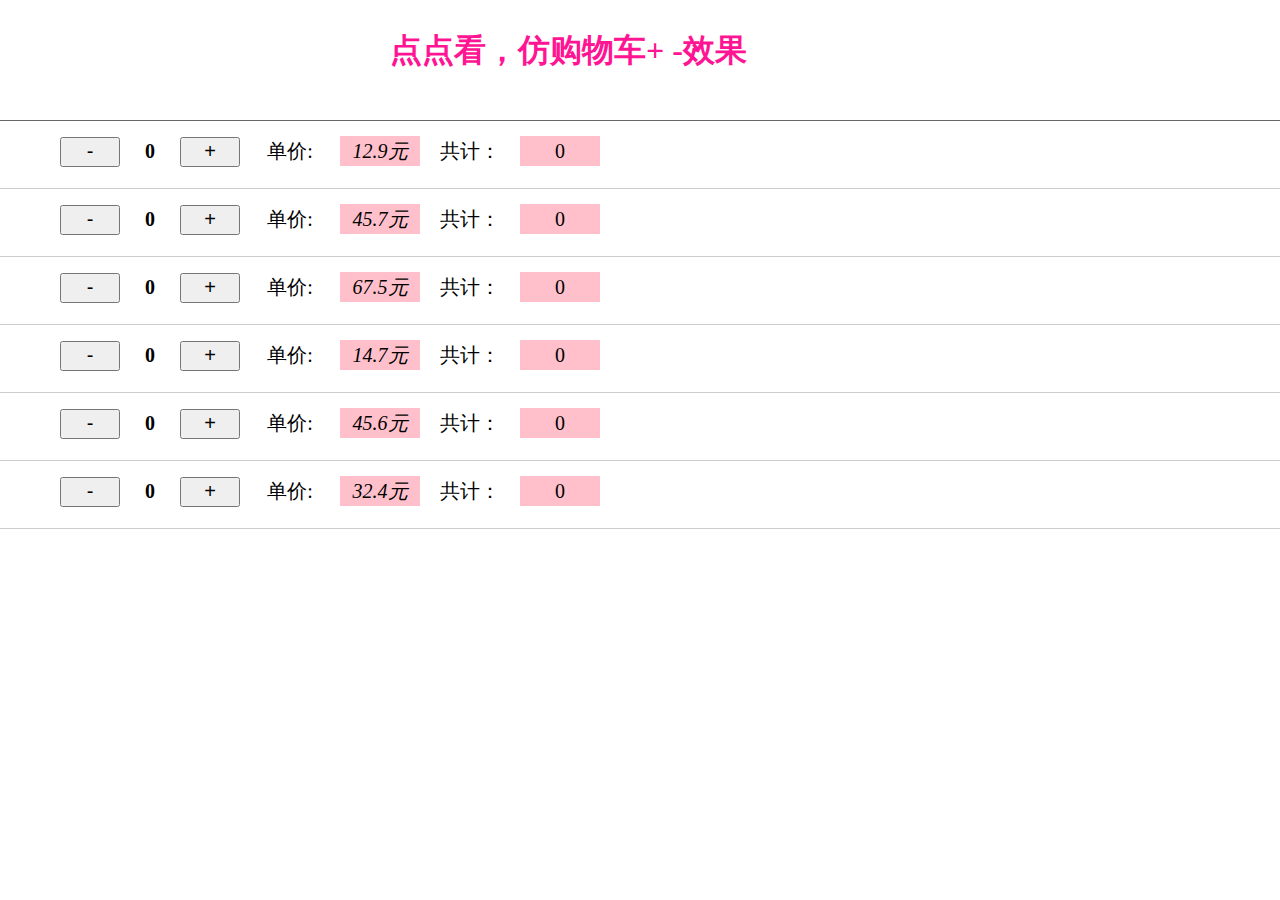
==== Untitled-1.html @ 966270fa "[he]{feat}:build main body" ====
<!DOCTYPE html>
<html>

<head>
    <meta charset="UTF-8">
    <title></title>
    <style>
        * {
            margin: 0;
            padding: 0;
        }
        
        body {
            overflow-y: auto;
        }
        
        ul {
            margin-top: 20px;
            border-top: 1px solid #666;
        }
        
        h1 {
            width: 500px;
            margin: 0 auto;
            color: deeppink;
            height: 100px;
            line-height: 100px;
        }
        
        li {
            list-style: none;
            padding: 15px 0px 15px 60px;
            border-bottom: 1px solid #ccc;
            font-size: 0px;
            line-height: 30px;
            /*height: 60px;*/
        }
        
        input[type=button],
        li strong,
        li em,
        li span,
        li div {
            height: 30px;
            font-size: 20px;
            line-height: 30px;
            text-align: center;
        }
        
        input[type=button],
        li strong {
            width: 60px;
        }
        
        li span,
        li em {
            width: 80px;
            background: pink;
        }
        
        li div {
            width: 100px;
        }
        
        li strong,
        li span,
        li em,
        li div {
            display: inline-block;
        }
    </style>
    <script>
        window.onload = function() {
            var oUl = document.getElementById('list');
            var aLi = oUl.getElementsByTagName('li');
            for (var i = 0; i < aLi.length; i++) {
                fn1(aLi[i]);
            }

            function fn1(aLi) {
                var aBtn = aLi.getElementsByTagName('input');
                var aStrong = aLi.getElementsByTagName('strong')[0];
                var aEm = aLi.getElementsByTagName('em')[0];
                var aSpan = aLi.getElementsByTagName('span')[0];
                var num = Number(aStrong.innerHTML); //aStrong.innerHTML='0'
                var price = parseFloat(aEm.innerHTML); //aEm.innerHTML='12.9元'
                aBtn[0].onclick = function() {
                    if (num > 0) {
                        num--;
                        aStrong.innerHTML = num;
                        aSpan.innerHTML = (num * price).toFixed(1) + '元'
                    }
                }
                aBtn[1].onclick = function() {
                    num++;
                    aStrong.innerHTML = num;
                    aSpan.innerHTML = (num * price).toFixed(1) + '元'
                }
            }
        }
    </script>
</head>

<body>
    <h1>点点看，仿购物车+ -效果</h1>
    <ul id="list">
        <li>
            <input type="button" value="-" />
            <strong>0</strong>
            <input type="button" value="+" />
            <div class="s1">单价:</div><em>12.9元</em>
            <div class="s1">共计：</div><span>0</span>
        </li>
        <li>
            <input type="button" value="-" />
            <strong>0</strong>
            <input type="button" value="+" />
            <div class="s1">单价:</div><em>45.7元</em>
            <div class="s1">共计：</div><span>0</span>
        </li>
        <li>
            <input type="button" value="-" />
            <strong>0</strong>
            <input type="button" value="+" />
            <div class="s1">单价:</div><em>67.5元</em>
            <div class="s1">共计：</div><span>0</span>
        </li>

        <li>
            <input type="button" value="-" />
            <strong>0</strong>
            <input type="button" value="+" />
            <div class="s1">单价:</div><em>14.7元</em>
            <div class="s1">共计：</div><span>0</span>
        </li>
        <li>
            <input type="button" value="-" />
            <strong>0</strong>
            <input type="button" value="+" />
            <div class="s1">单价:</div><em>45.6元</em>
            <div class="s1">共计：</div><span>0</span>
        </li>
        <li>
            <input type="button" value="-" />
            <strong>0</strong>
            <input type="button" value="+" />
            <div class="s1">单价:</div><em>32.4元</em>
            <div class="s1">共计：</div><span>0</span>
        </li>
    </ul>
</body>

</html>
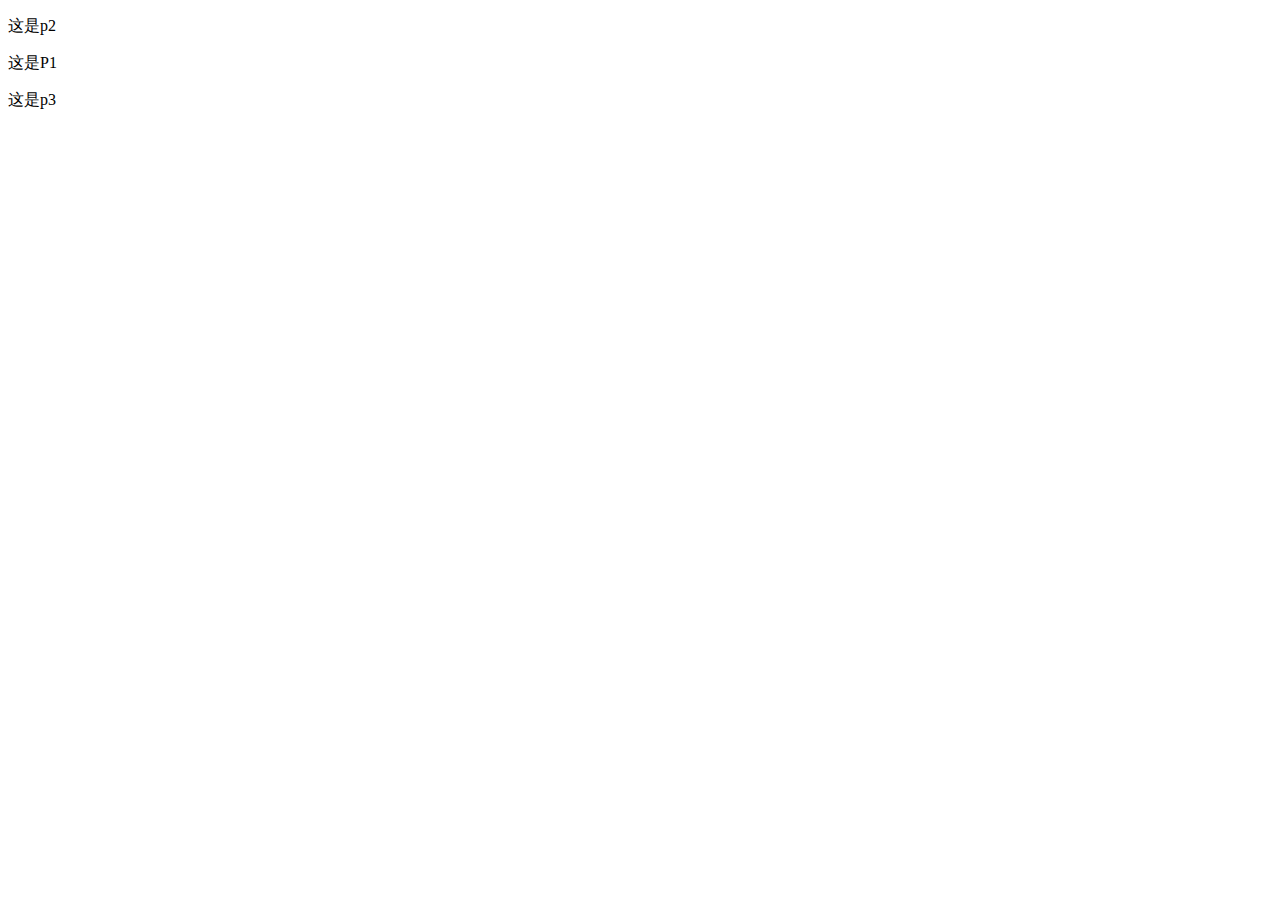
==== commit 208daaf1: "[he]{feat}:finishied addBtn & reduceBtn" ====
--- a/Untitled-1.html
+++ b/Untitled-1.html
@@ -1,153 +1,47 @@
 <!DOCTYPE html>
-<html>
+<html lang="en">
 
 <head>
     <meta charset="UTF-8">
-    <title></title>
+    <meta name="viewport" content="width=device-width, initial-scale=1.0">
+    <meta http-equiv="X-UA-Compatible" content="ie=edge">
+    <title>Document</title>
     <style>
-        * {
-            margin: 0;
-            padding: 0;
-        }
-        
-        body {
-            overflow-y: auto;
-        }
-        
-        ul {
-            margin-top: 20px;
-            border-top: 1px solid #666;
-        }
-        
-        h1 {
+        table {
             width: 500px;
-            margin: 0 auto;
-            color: deeppink;
-            height: 100px;
-            line-height: 100px;
-        }
-        
-        li {
-            list-style: none;
-            padding: 15px 0px 15px 60px;
-            border-bottom: 1px solid #ccc;
-            font-size: 0px;
-            line-height: 30px;
-            /*height: 60px;*/
-        }
-        
-        input[type=button],
-        li strong,
-        li em,
-        li span,
-        li div {
-            height: 30px;
-            font-size: 20px;
-            line-height: 30px;
+            margin: 100px auto;
+            border-collapse: collapse;
             text-align: center;
         }
         
-        input[type=button],
-        li strong {
-            width: 60px;
+        td,
+        th {
+            border: 1px solid #333;
         }
         
-        li span,
-        li em {
-            width: 80px;
-            background: pink;
-        }
-        
-        li div {
-            width: 100px;
-        }
-        
-        li strong,
-        li span,
-        li em,
-        li div {
-            display: inline-block;
+        thead tr {
+            height: 40px;
+            background-color: #ccc;
         }
     </style>
-    <script>
-        window.onload = function() {
-            var oUl = document.getElementById('list');
-            var aLi = oUl.getElementsByTagName('li');
-            for (var i = 0; i < aLi.length; i++) {
-                fn1(aLi[i]);
-            }
-
-            function fn1(aLi) {
-                var aBtn = aLi.getElementsByTagName('input');
-                var aStrong = aLi.getElementsByTagName('strong')[0];
-                var aEm = aLi.getElementsByTagName('em')[0];
-                var aSpan = aLi.getElementsByTagName('span')[0];
-                var num = Number(aStrong.innerHTML); //aStrong.innerHTML='0'
-                var price = parseFloat(aEm.innerHTML); //aEm.innerHTML='12.9元'
-                aBtn[0].onclick = function() {
-                    if (num > 0) {
-                        num--;
-                        aStrong.innerHTML = num;
-                        aSpan.innerHTML = (num * price).toFixed(1) + '元'
-                    }
-                }
-                aBtn[1].onclick = function() {
-                    num++;
-                    aStrong.innerHTML = num;
-                    aSpan.innerHTML = (num * price).toFixed(1) + '元'
-                }
-            }
-        }
-    </script>
 </head>
 
 <body>
-    <h1>点点看，仿购物车+ -效果</h1>
-    <ul id="list">
-        <li>
-            <input type="button" value="-" />
-            <strong>0</strong>
-            <input type="button" value="+" />
-            <div class="s1">单价:</div><em>12.9元</em>
-            <div class="s1">共计：</div><span>0</span>
-        </li>
-        <li>
-            <input type="button" value="-" />
-            <strong>0</strong>
-            <input type="button" value="+" />
-            <div class="s1">单价:</div><em>45.7元</em>
-            <div class="s1">共计：</div><span>0</span>
-        </li>
-        <li>
-            <input type="button" value="-" />
-            <strong>0</strong>
-            <input type="button" value="+" />
-            <div class="s1">单价:</div><em>67.5元</em>
-            <div class="s1">共计：</div><span>0</span>
-        </li>
+    <div>
+        <p class="p1" id="p1">这是P1</p>
+        <p class="p2" data-name="p2">这是p2</p>
+    </div>
+    <p id="p3">这是p3</p>
+    <script>
+        let div = document.getElementsByTagName('div')[0];
+        let p2 = document.getElementsByClassName('p2')[0];
+        let p1 = document.getElementById('p1');
+        let p3 = document.getElementById('p3');
 
-        <li>
-            <input type="button" value="-" />
-            <strong>0</strong>
-            <input type="button" value="+" />
-            <div class="s1">单价:</div><em>14.7元</em>
-            <div class="s1">共计：</div><span>0</span>
-        </li>
-        <li>
-            <input type="button" value="-" />
-            <strong>0</strong>
-            <input type="button" value="+" />
-            <div class="s1">单价:</div><em>45.6元</em>
-            <div class="s1">共计：</div><span>0</span>
-        </li>
-        <li>
-            <input type="button" value="-" />
-            <strong>0</strong>
-            <input type="button" value="+" />
-            <div class="s1">单价:</div><em>32.4元</em>
-            <div class="s1">共计：</div><span>0</span>
-        </li>
-    </ul>
+        let returnDom = div.insertBefore(p2, p1);
+        console.log(returnDom === p2);
+    </script>
 </body>
 
+
 </html>